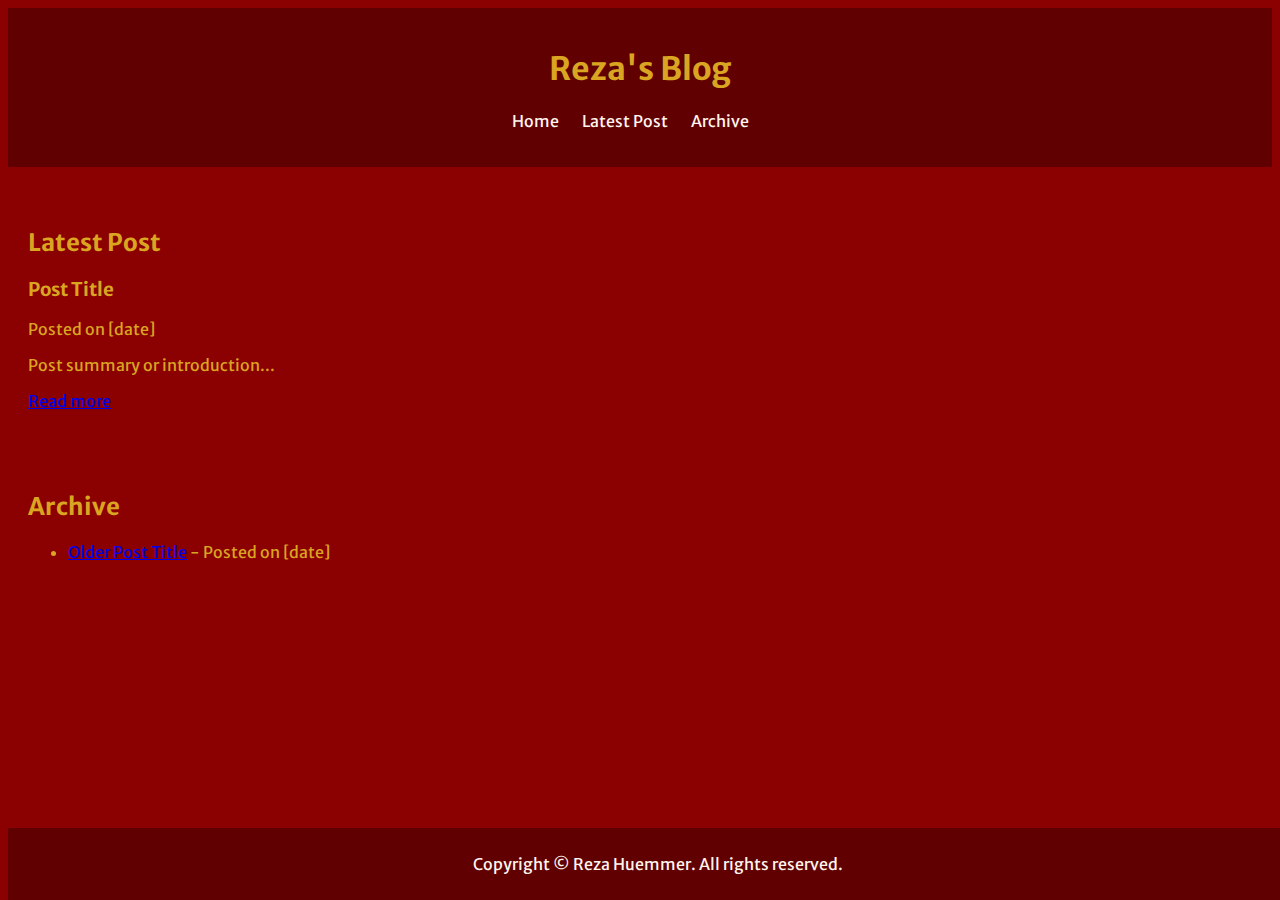
==== blog.html @ e5fe2a7f "add pages, images and styles" ====
<!DOCTYPE html>
<html>
<head>
    <title>Reza's Blog</title>
    <!-- Reusing the same stylesheet -->
    <link rel="stylesheet" href="styles.css">
</head>
<body>
    <header>
        <h1>Reza's Blog</h1>
        <nav>
            <ul>
                <li><a href="index.html">Home</a></li>
                <li><a href="#latest-post">Latest Post</a></li>
                <li><a href="#archive">Archive</a></li>
            </ul>
        </nav>
    </header>
    <section id="latest-post">
        <h2>Latest Post</h2>
        <article>
            <h3>Post Title</h3>
            <p>Posted on [date]</p>
            <p>Post summary or introduction...</p>
            <a href="posts/post-title.html">Read more</a>
        </article>
    </section>
    <section id="archive">
        <h2>Archive</h2>
        <ul>
            <!-- List of previous posts -->
            <li><a href="posts/older-post.html">Older Post Title</a> - Posted on [date]</li>
            <!-- More posts can be listed here -->
        </ul>
    </section>
    <footer>
        <p>Copyright © Reza Huemmer. All rights reserved.</p>
    </footer>
</body>
</html>
---- styles.css ----
@import url('https://fonts.googleapis.com/css2?family=Long+Cang&family=Merriweather+Sans:ital,wght@0,300;0,400;0,700;0,800;1,300;1,400;1,800&family=Source+Code+Pro:ital,wght@0,200;0,300;0,400;0,500;0,700;0,800;0,900;1,200;1,300;1,400;1,500;1,700;1,800;1,900&display=swap');


/* This styles the entire body of the webpage */
body {
    background-color: #8B0000; /* Dark red background */
    color: #DAA520; /* Dark yellow text */
    font-family: 'Merriweather Sans', sans-serif; /* Default font */
}

/* Styles for the header */
header {
    background-color: #600000; /* Slightly darker red for contrast */
    padding: 20px;
    text-align: center;
}

/* Navigation menu styles */
nav ul {
    list-style-type: none; /* Removes bullet points */
    padding: 0;
}

nav ul li {
    display: inline; /* Displays the menu items in a line */
    margin-right: 20px;
}

nav ul li a {
    color: #FFF5EE; /* Light color for links for contrast */
    text-decoration: none; /* Removes underline from links */
}

/* Section styles */
section {
    padding: 20px;
    margin-top: 20px;
}

/* Footer styles */
footer {
    background-color: #600000;
    color: #FFF5EE;
    text-align: center;
    padding: 10px;
    position: fixed;
    bottom: 0;
    width: 100%;
}

/* Adding some hover effects to links for interactivity */
nav ul li a:hover, footer a:hover {
    color: #FFD700; /* Changes color on hover */
}

.gallery-image {
    height: 200px;
    border-radius: 50%;
}
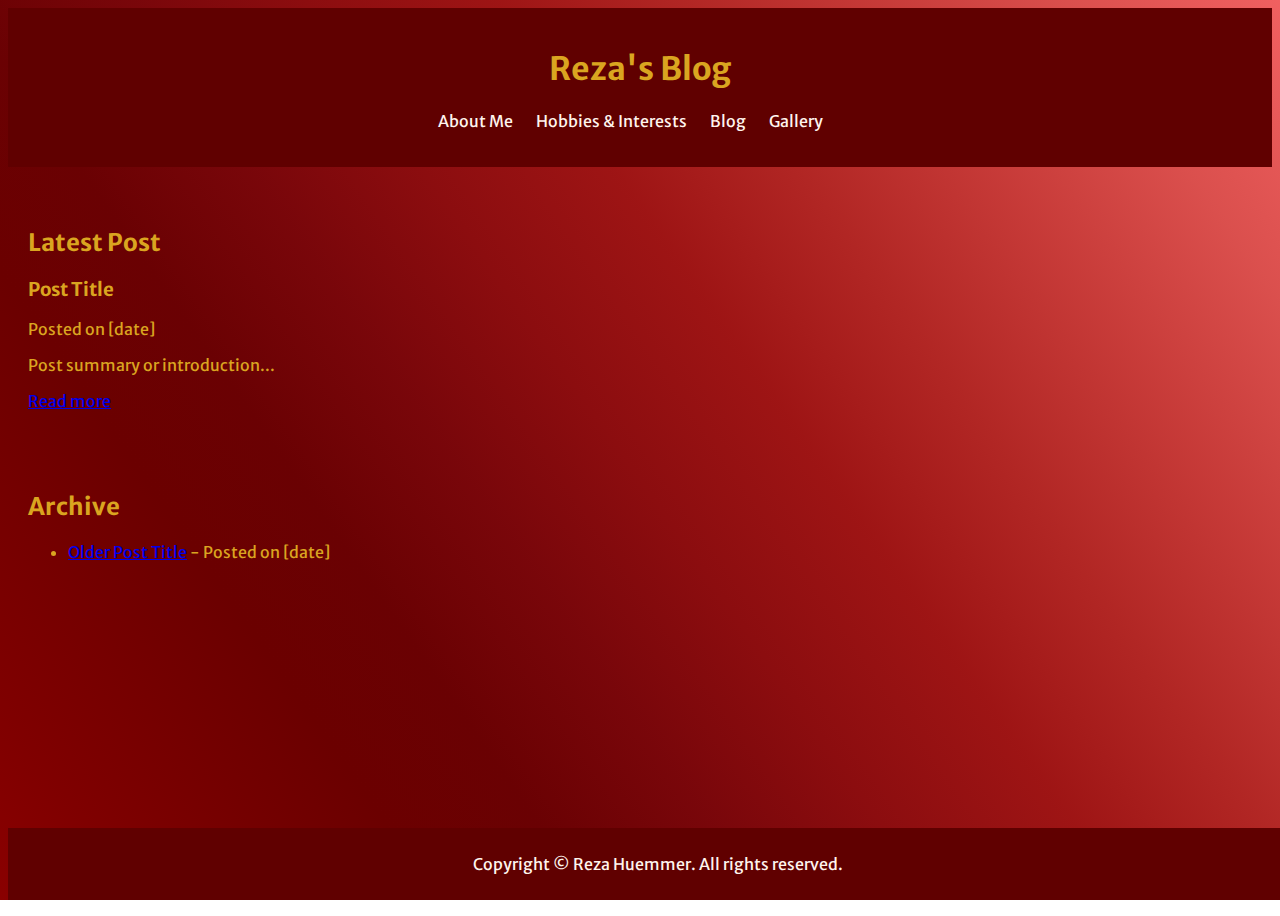
==== commit 59ebfc1a: "adjusted styles, added images, added background gradient etc." ====
--- a/blog.html
+++ b/blog.html
@@ -10,9 +10,10 @@
         <h1>Reza's Blog</h1>
         <nav>
             <ul>
-                <li><a href="index.html">Home</a></li>
-                <li><a href="#latest-post">Latest Post</a></li>
-                <li><a href="#archive">Archive</a></li>
+                <li><a href="index.html">About Me</a></li>
+                <li><a href="hobbies-interests.html">Hobbies & Interests</a></li>
+                <li><a href="blog.html">Blog</a></li>
+                <li><a href="gallery.html">Gallery</a></li>
             </ul>
         </nav>
     </header>
--- a/styles.css
+++ b/styles.css
@@ -2,16 +2,60 @@
 @import url('https://fonts.googleapis.com/css2?family=Long+Cang&family=Merriweather+Sans:ital,wght@0,300;0,400;0,700;0,800;1,300;1,400;1,800&family=Source+Code+Pro:ital,wght@0,200;0,300;0,400;0,500;0,700;0,800;0,900;1,200;1,300;1,400;1,500;1,700;1,800;1,900&display=swap');
 
 
+:root {
+    --deepMaroon: #600000;
+    --goldenRod: #DAA520;
+    --darkCherry: #8B0000;
+    --lightSeashell: #FFF5EE;
+    --brightGold: #FFD700;
+    
+    /* Similar Colors */
+    --lightMaroon: #8B3E3E;
+    --paleGold: #EADAB8;
+    --deepCherryShade: #660000;
+    
+    /* Contrasting Colors */
+    --navyBlue: #000080;
+    --oliveGreen: #556B2F;
+    --azureBlue: #F0FFFF;
+    
+    /* Neutral Colors */
+    --offWhite: #F8F8FF;
+    --lightGray: #D3D3D3;
+    --darkGray: #A9A9A9;
+}
+
+
 /* This styles the entire body of the webpage */
 body {
-    background-color: #8B0000; /* Dark red background */
-    color: #DAA520; /* Dark yellow text */
+    /* background-color: var(--darkCherry); Dark red background */
+    color: var(--goldenRod); /* Dark yellow text */
     font-family: 'Merriweather Sans', sans-serif; /* Default font */
+    background-image: linear-gradient(
+        55deg,
+        hsl(0deg 100% 27%) 0%,
+        hsl(360deg 100% 25%) 7%,
+        hsl(360deg 100% 23%) 15%,
+        hsl(360deg 100% 21%) 23%,
+        hsl(359deg 98% 21%) 31%,
+        hsl(358deg 90% 25%) 40%,
+        hsl(359deg 83% 30%) 49%,
+        hsl(360deg 77% 35%) 59%,
+        hsl(1deg 66% 42%) 69%,
+        hsl(1deg 56% 50%) 79%,
+        hsl(1deg 66% 58%) 89%,
+        hsl(0deg 83% 66%) 100%
+    );
+    background-size: cover; /* Make the background image cover the entire space */
+    background-repeat: no-repeat; /* Prevent the background image from repeating */
+    background-attachment: fixed; /* Optional: Makes the background fixed during scroll */
+    min-height: 100vh; /* Ensure the body covers the full height of the viewport */
 }
+
 
 /* Styles for the header */
 header {
-    background-color: #600000; /* Slightly darker red for contrast */
+    background-color: var(--deepMaroon); /* Slightly darker red for contrast */
     padding: 20px;
     text-align: center;
 }
@@ -28,7 +72,7 @@
 }
 
 nav ul li a {
-    color: #FFF5EE; /* Light color for links for contrast */
+    color: var(--lightSeashell); /* Light color for links for contrast */
     text-decoration: none; /* Removes underline from links */
 }
 
@@ -40,8 +84,8 @@
 
 /* Footer styles */
 footer {
-    background-color: #600000;
-    color: #FFF5EE;
+    background-color: var(--deepMaroon);
+    color: var(--lightSeashell);
     text-align: center;
     padding: 10px;
     position: fixed;
@@ -51,10 +95,20 @@
 
 /* Adding some hover effects to links for interactivity */
 nav ul li a:hover, footer a:hover {
-    color: #FFD700; /* Changes color on hover */
+    color: var(--brightGold); /* Changes color on hover */
 }
 
 .gallery-image {
     height: 200px;
-    border-radius: 50%;
-}+    border-radius: 10%;
+}
+
+.reza-main-img {
+    height: 200px;        /* Fixed height */
+    width: 200px;         /* Make width the same as height for a circle */
+    border-radius: 100%;  /* Circle shape */
+    display: block;       /* Display block to enable margin auto */
+    margin: 20px auto;    /* 20px space around the image, auto centers horizontally */
+    object-fit: cover;    /* Ensures the image covers the area, good for responsive design */
+}
+
